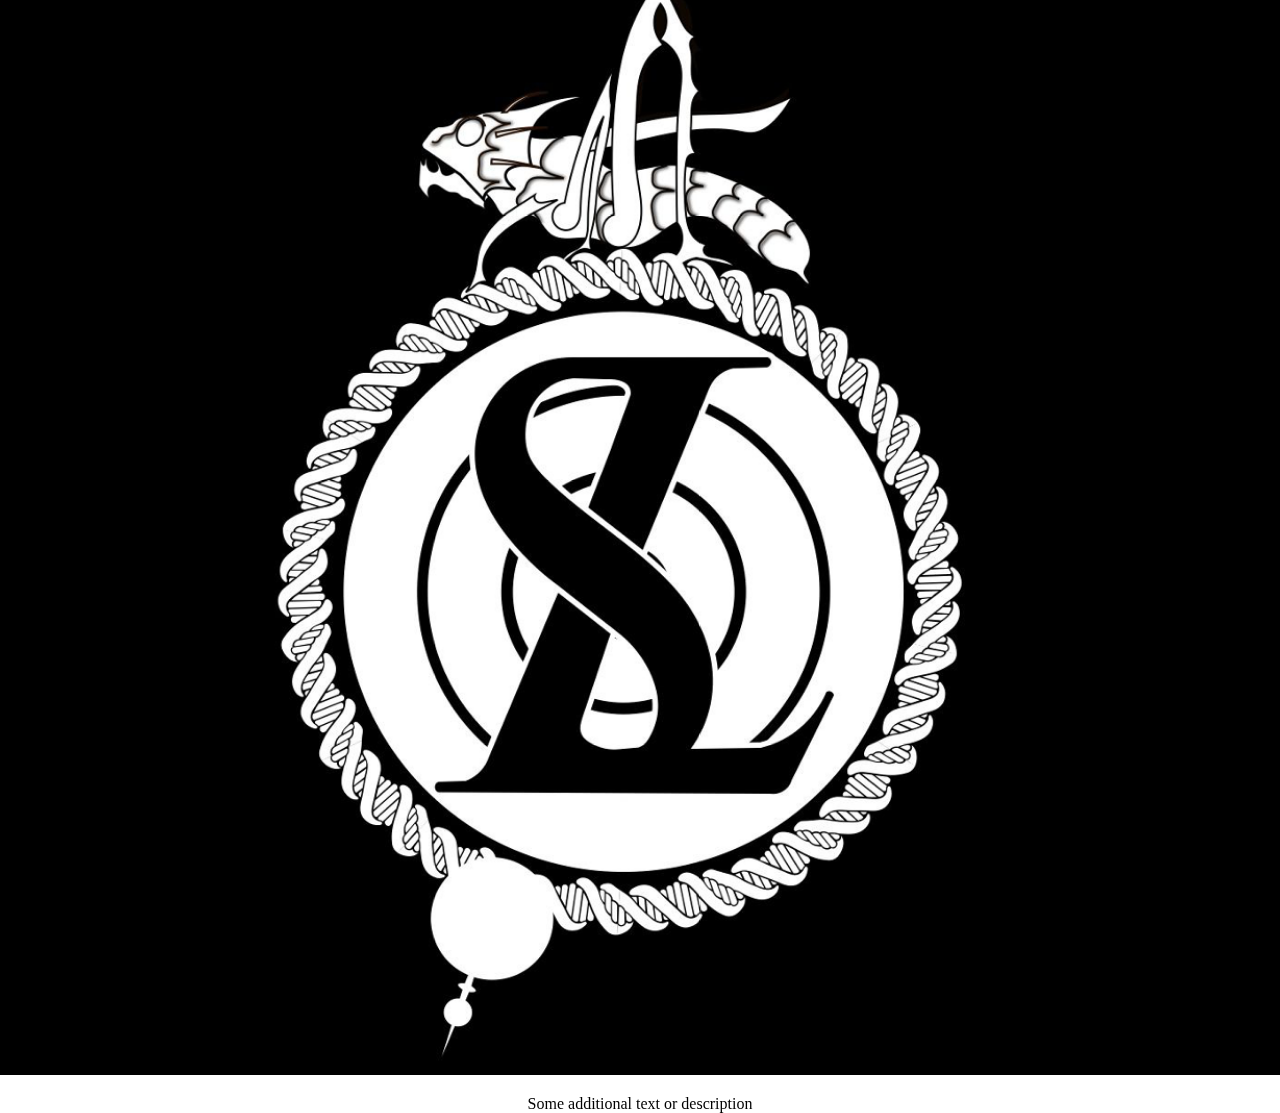
==== index.html @ 1151cb2f "renaming" ====
<!DOCTYPE html>
<html>
<head>
    <!-- Your existing head content -->
    <link rel="stylesheet" href="cardcontainer.css">
</head>
<body>
    <div id="interaction-area">
        <div id="card-container">
            <div id="card">
                <!-- Content of the card goes here -->
                <img src="Slide1.png" alt="Description of Image">
                <p>Some additional text or description</p>
            </div>
        </div>
    </div>

    <!-- Link to your JavaScript file -->
    <script src="javascript.js"></script>

</body>
</html>
---- cardcontainer.css ----
body {
    display: flex;
    justify-content: center;
    align-items: center;
    height: 100vh;
    margin: 0;
}

#card-container {
    perspective: 1000px;
}

#card {
    width: 2000px;
    height: 1000px;
    transform-style: preserve-3d;
    transition: transform 0.5s;
    /* Other styles... */
}

/* Additional styles for content inside the card (if needed) */
#card img {
    width: 100%; /* Adjust as needed */
    height: auto;
    /* Other styles... */
}

#card p {
    text-align: center;
    /* Other styles... */
}

#interaction-area {
    width: 100%;  /* or specific size */
    height: 100%; /* or specific size */
    /* Centering if needed */
    display: flex;
    justify-content: center;
    align-items: center;
}
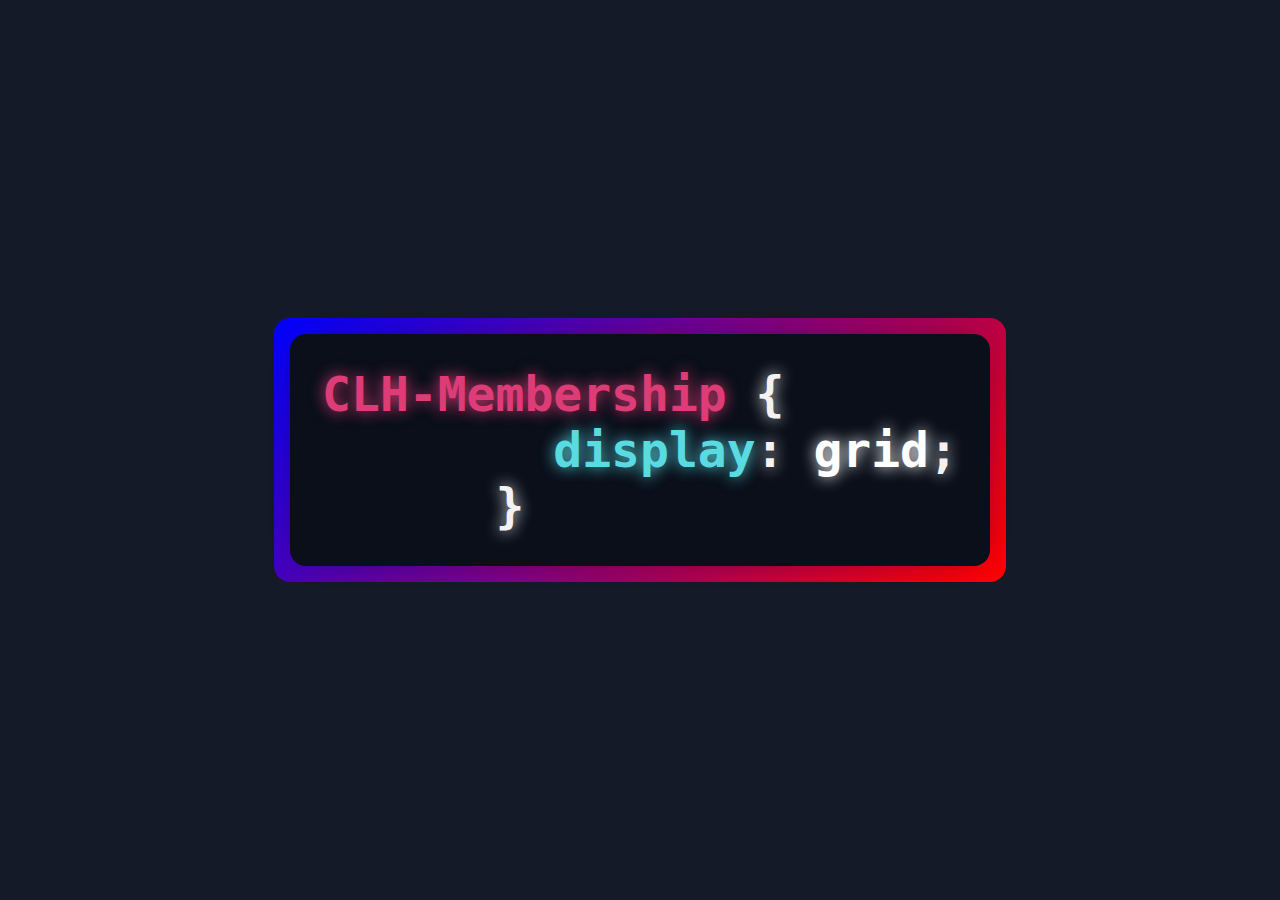
==== commit b319c01d: "updated card" ====
--- a/index.html
+++ b/index.html
@@ -2,15 +2,20 @@
 <html>
 <head>
     <!-- Your existing head content -->
+    <meta name="viewport" content="width=device-width, initial-scale=1.0" >
     <link rel="stylesheet" href="cardcontainer.css">
 </head>
 <body>
+    <pre class="language-css" tabindex="0"><code class="language-css"><span class="token selector">CLH-Membership</span> <span class="token punctuation">{</span>
+        <span class="token property">display</span><span class="token punctuation">:</span> grid<span class="token punctuation">;</span>
+      <span class="token punctuation">}</span></code></pre>
+
     <div id="interaction-area">
         <div id="card-container">
             <div id="card">
                 <!-- Content of the card goes here -->
-                <img src="Slide1.png" alt="Description of Image">
-                <p>Some additional text or description</p>
+                <!-- img src="#Slide1.png" alt="Description of Image"-->
+                
             </div>
         </div>
     </div>
--- a/cardcontainer.css
+++ b/cardcontainer.css
@@ -1,9 +1,92 @@
+:root {
+    --pink: hsl(338,70%, 55%);
+    --teal: hsl(183, 70%, 62%);
+    --white: hsl(334, 7%, 95%);
+}
+
+*,
+*::before
+*::after{
+    box-sizing: border-box;
+}
+
 body {
     display: flex;
     justify-content: center;
-    align-items: center;
-    height: 100vh;
+    align-items: flex-start; /* Aligns content to the top */
+    height: 100vh; /* Full viewport height */
     margin: 0;
+    background: hsl(224,32%,12%);
+    background-image: coinc-gradient(
+        from 0deg at 50% 50%,
+        blue,
+        purple,
+        purple,
+        blue
+    );
+    background-blend-mode: multiply;
+    color: white;
+    min-block-size: 100dvh;
+    display: grid;
+    place-items: center;
+} 
+
+pre {
+    --selector: var(--pink);
+    --property: var(--teal);
+    --punctuation: var(--white);
+
+    font-size: 3rem;
+    font-weight: bold;
+    background: hsl(222, 45%, 7%);
+    padding: 2rem;
+    border-radius: 1rem;
+
+    position: relative;
+
+    transform-style: preserve-3d;
+    transform:
+        perspective(5000px)
+        rotateY(var(--rotateY))
+        rotateX(var(--rotateX));
+}
+
+.selector {
+    color: var(--selector);
+}
+
+.property {
+    color: var(--property);
+}
+
+.punctuation {
+    color: var(--punctuation);
+}
+
+pre > * {
+    text-shadow: 0 0 0.3em currentColor;
+}
+
+pre::before,
+pre::after {
+    content: "";
+    position: absolute;
+    border-radius: inherit;
+}
+
+pre::before {
+    inset: 0.75rem;
+    background: black;
+    transform: translateZ(-49px);
+    filter: blur(15px);
+    opacity: 0.5;
+}
+
+pre::after {
+    inset: -1rem;
+    background:
+        linear-gradient(-45deg, red, blue);
+    transform: translateZ(-50px);
 }
 
 #card-container {
@@ -11,12 +94,14 @@
 }
 
 #card {
-    width: 2000px;
-    height: 1000px;
+    width: 50vw; /* 25% of the viewport width */
+    height: calc(25vw * 0.5); /* Adjust the multiplier to get the desired aspect ratio */
     transform-style: preserve-3d;
-    transition: transform 0.5s;
+    transition: transform 0.1s;
+    /*transform: translateY(-200px); Move the card up by 300px */
     /* Other styles... */
 }
+
 
 /* Additional styles for content inside the card (if needed) */
 #card img {
@@ -29,12 +114,13 @@
     text-align: center;
     /* Other styles... */
 }
-
 #interaction-area {
-    width: 100%;  /* or specific size */
-    height: 100%; /* or specific size */
-    /* Centering if needed */
     display: flex;
     justify-content: center;
-    align-items: center;
+    align-items: center; /* Center card vertically within interaction area */
+    width: 100%;
+    height: 100vh; /* Full viewport height */
+    position: absolute; /* Position it independently of the body */
+    top: 0;
+    left: 0;
 }
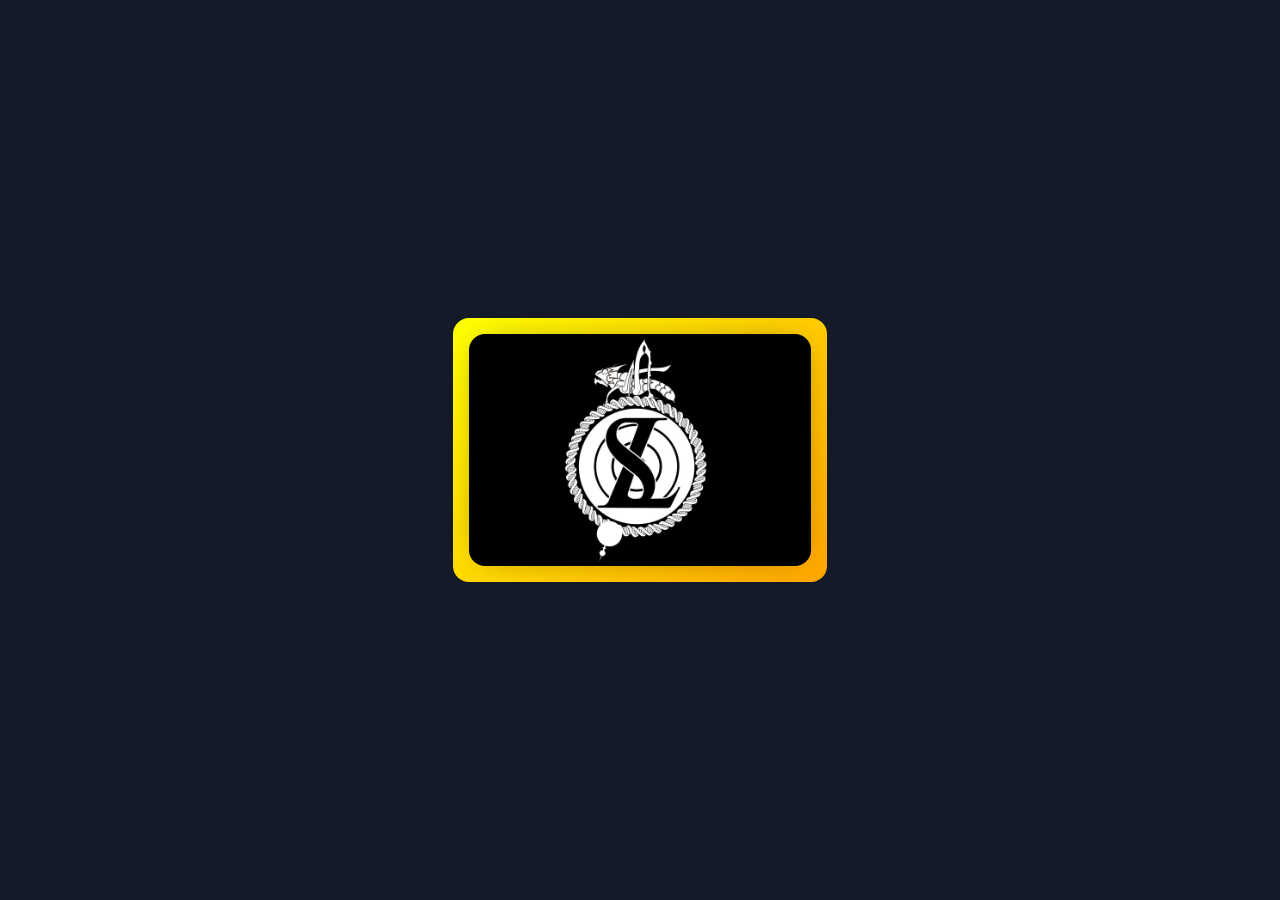
==== commit 3704921b: "card upgrade part 2" ====
--- a/index.html
+++ b/index.html
@@ -7,18 +7,9 @@
 </head>
 <body>
     <pre class="language-css" tabindex="0"><code class="language-css"><span class="token selector">CLH-Membership</span> <span class="token punctuation">{</span>
-        <span class="token property">display</span><span class="token punctuation">:</span> grid<span class="token punctuation">;</span>
+        <span class="token property">display</span><span class="token punctuation">:</span><span class="token punctuation">;</span>
       <span class="token punctuation">}</span></code></pre>
 
-    <div id="interaction-area">
-        <div id="card-container">
-            <div id="card">
-                <!-- Content of the card goes here -->
-                <!-- img src="#Slide1.png" alt="Description of Image"-->
-                
-            </div>
-        </div>
-    </div>
 
     <!-- Link to your JavaScript file -->
     <script src="javascript.js"></script>
--- a/cardcontainer.css
+++ b/cardcontainer.css
@@ -49,7 +49,24 @@
         perspective(5000px)
         rotateY(var(--rotateY))
         rotateX(var(--rotateX));
+
+        background-image: url('Slide1.png');
+        background-size: cover; /* or contain, depending on your preference */
+        background-position: center;
+        background-repeat: no-repeat;
+
+    width: 50%;
+
+
+
 }
+
+
+pre.language-css span {
+    visibility: hidden;
+}
+
+
 
 .selector {
     color: var(--selector);
@@ -85,42 +102,45 @@
 pre::after {
     inset: -1rem;
     background:
-        linear-gradient(-45deg, red, blue);
+        linear-gradient(-45deg, orange, yellow);
     transform: translateZ(-50px);
 }
 
+/*
 #card-container {
     perspective: 1000px;
 }
 
 #card {
-    width: 50vw; /* 25% of the viewport width */
-    height: calc(25vw * 0.5); /* Adjust the multiplier to get the desired aspect ratio */
+    width: 50vw; 
+    height: calc(25vw * 0.5); 
     transform-style: preserve-3d;
     transition: transform 0.1s;
     /*transform: translateY(-200px); Move the card up by 300px */
     /* Other styles... */
+/*}
+
+/*
+#card img {
+    width: 100%; 
+    height: auto;
+    /* Other styles... */
+/*}
+/*
+#card p {
+    text-align: center;
+    /* Other styles... */
+/*}
+#interaction-area {
+    display: flex;
+    justify-content: center;
+    align-items: center; 
+    width: 100%;
+    height: 100vh; 
+    position: absolute; /
+    top: 0;
+    left: 0;
 }
 
 
-/* Additional styles for content inside the card (if needed) */
-#card img {
-    width: 100%; /* Adjust as needed */
-    height: auto;
-    /* Other styles... */
-}
-
-#card p {
-    text-align: center;
-    /* Other styles... */
-}
-#interaction-area {
-    display: flex;
-    justify-content: center;
-    align-items: center; /* Center card vertically within interaction area */
-    width: 100%;
-    height: 100vh; /* Full viewport height */
-    position: absolute; /* Position it independently of the body */
-    top: 0;
-    left: 0;
-}
+*/